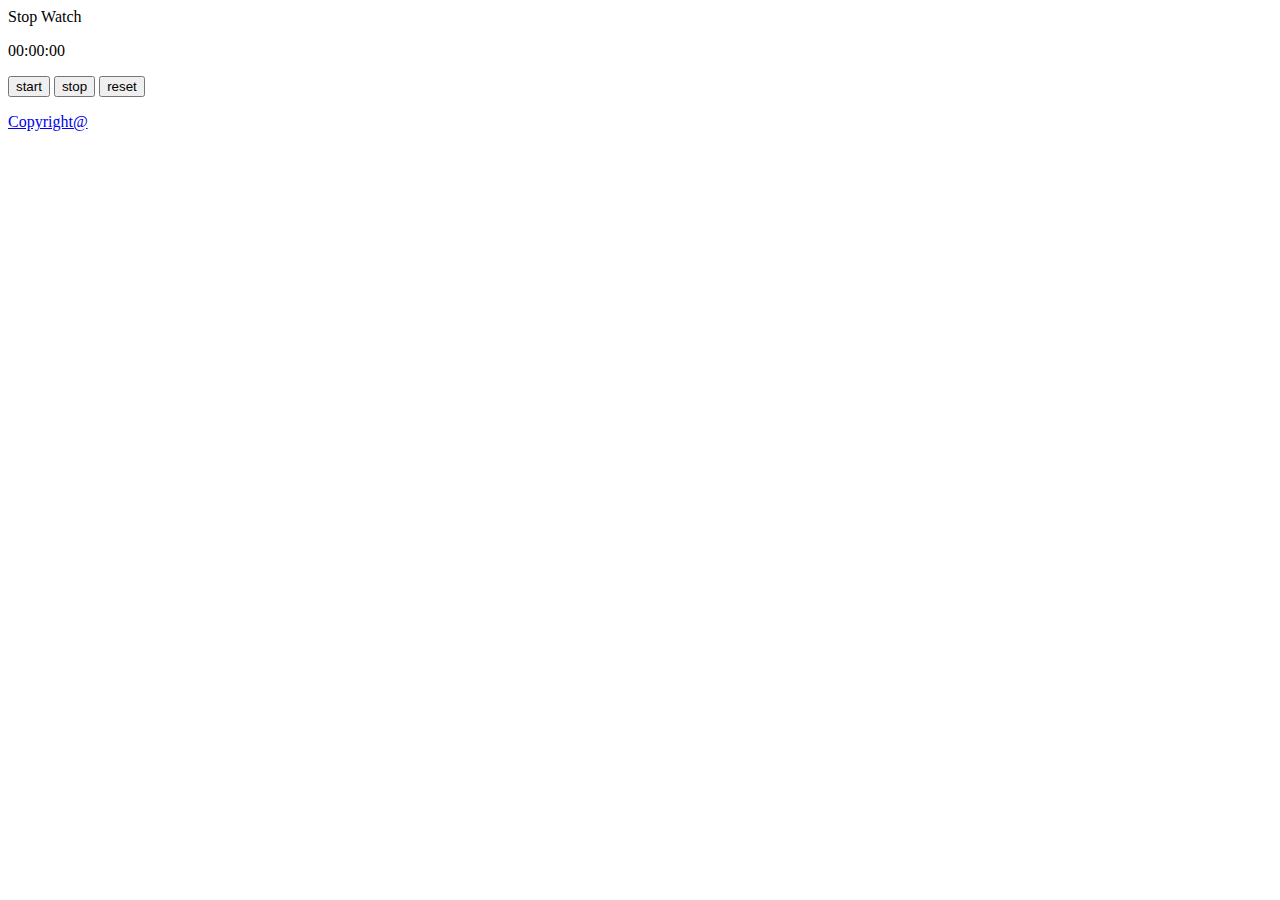
==== index.html @ 8f149a34 "Add files via upload" ====
<!DOCTYPE html>
<html lang="en">
  <head>
    <meta charset="UTF-8" />
    <meta name="viewport" content="width=device-width, initial-scale=1.0" />
    <title>Stop-Clock</title>
    <link rel="stylesheet" href="stylesss.css" />
  </head>
  <body>
    <div class="container">
      <header class="h">Stop Watch</header>
      <p class="time">
        <span id="minutes">00</span>:<span id="seconds">00</span>:<span
          id="tens"
          >00</span
        >
      </p>
      <button id="start">start</button>
      <button id="stop">stop</button>
      <button id="reset">reset</button>

      <footer class="footer">
        <a href="https://github.com/MKL27" target="_blank">
          <i class="github"></i>
          <p>Copyright@</p>
        </a>
      </footer>
    </div>
    <script src="javas.js"></script>
  </body>
</html>
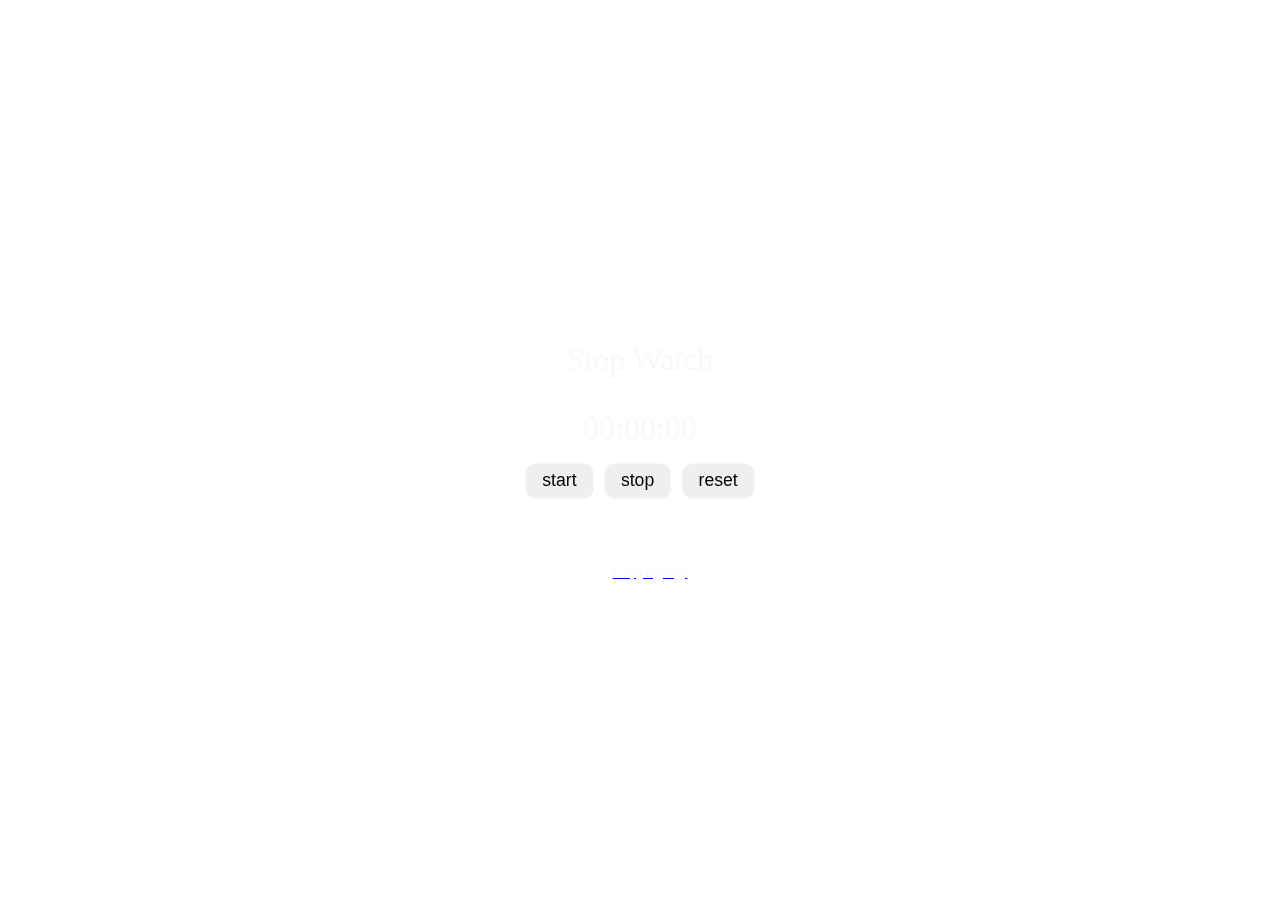
==== commit db9b526d: "Update index.html" ====
--- a/index.html
+++ b/index.html
@@ -4,7 +4,7 @@
     <meta charset="UTF-8" />
     <meta name="viewport" content="width=device-width, initial-scale=1.0" />
     <title>Stop-Clock</title>
-    <link rel="stylesheet" href="stylesss.css" />
+    <link rel="stylesheet" href="styles.css" />
   </head>
   <body>
     <div class="container">
@@ -26,6 +26,6 @@
         </a>
       </footer>
     </div>
-    <script src="javas.js"></script>
+    <script src="Javascript.js"></script>
   </body>
 </html>
--- a/styles.css
+++ b/styles.css
@@ -0,0 +1,75 @@
+* {
+    margin: 0;
+    padding: 0;
+}
+ body{
+    height: 100vh;
+    background-image:url(https://png.pngtree.com/thumb_back/fh260/background/20230408/pngtree-dust-smoke-colorful-background-image_2164092.jpg
+    );
+    background-position: center;
+    background-size: cover;
+    display: flex;
+    align-items: center;
+    justify-content: center;
+ }
+
+ .container{
+    padding: 1rem;
+    max-width: 900px;
+    height: 250px;
+    text-align: center;
+    align-items: center;
+    justify-content: center;
+    position: relative;
+    border-radius: 10px;
+    background-color: rgba(255, 255, 255, 0);
+    backdrop-filter: blur(20px);
+ }
+
+ .time,.h{
+    padding: 1rem 0;
+    font-size: 2rem;
+    color: #f8f8f8;
+ }
+
+ p{
+    color: #f8f8f8;
+ }
+
+ 
+ button{
+    align-items: baseline;
+    padding: 0.4rem 1rem;
+    margin: 0 0.2rem;
+    border-radius: 10px;
+    border: 1px solid #f8f8f8;
+    font-size: 1.1rem;
+
+ }
+
+ button:hover{
+    background-color: rgba(0, 0, 0, 0.4);
+    backdrop-filter: blur(10px);
+    color: #f8f8f8;
+ }
+
+
+ .footer{
+   position: absolute;
+   bottom: 0;
+   left: 0;
+   display: flex;
+   align-items: center;
+   justify-content: center;
+   gap: 10px;
+   width: 100%;
+   padding: 10px;
+   font-size: 15px;
+}
+
+.fa-github{
+   color: var(--font);
+   font-size: 24px;
+   transition: transform 0.3s ease-in-out;
+}
+
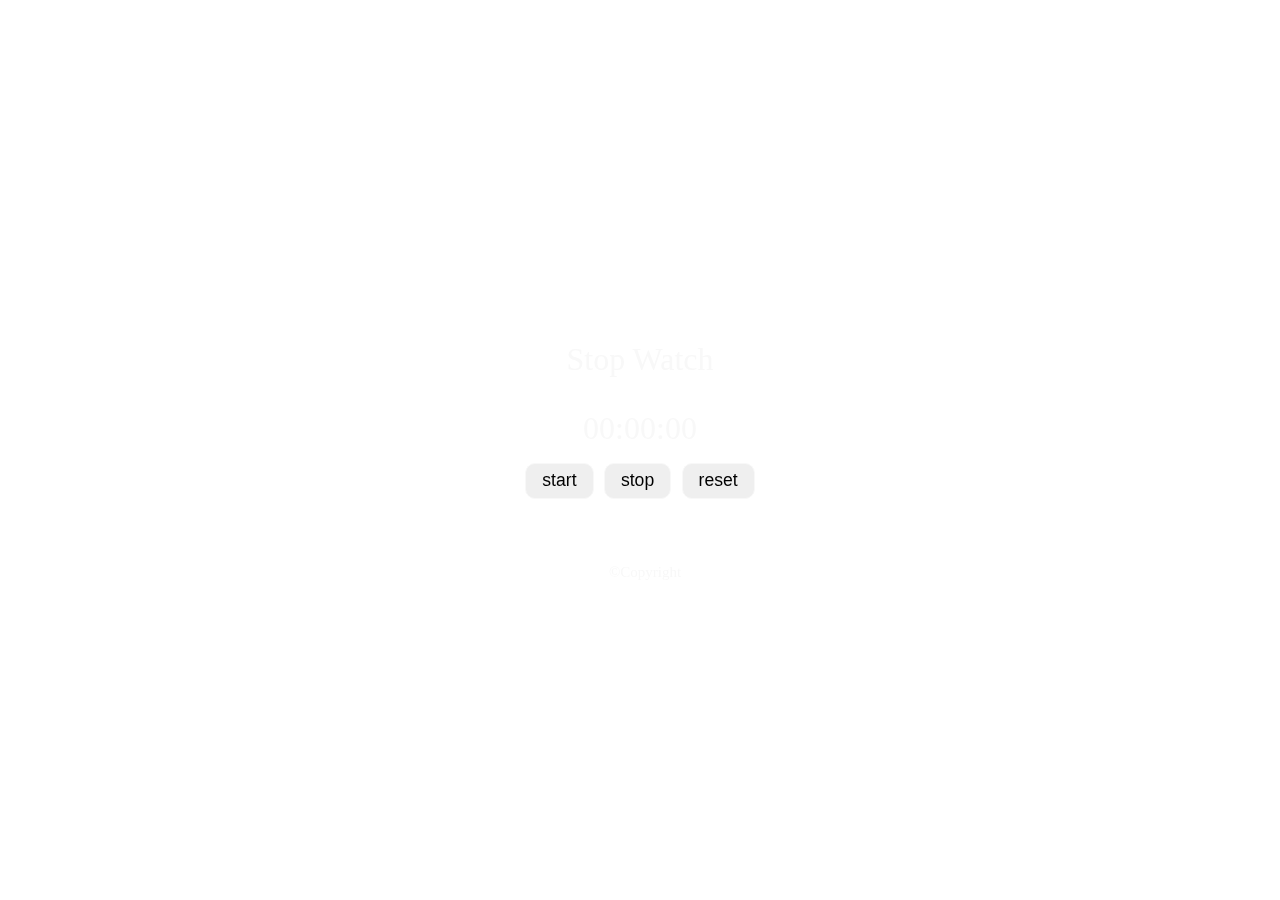
==== commit 75f1940a: "Update index.html" ====
--- a/index.html
+++ b/index.html
@@ -20,12 +20,13 @@
       <button id="reset">reset</button>
 
       <footer class="footer">
+        <p>&#169;Copyright</p>
         <a href="https://github.com/MKL27" target="_blank">
           <i class="github"></i>
-          <p>Copyright@</p>
+          
         </a>
       </footer>
     </div>
-    <script src="Javascript.js"></script>
+    <script src="javascript.js"></script>
   </body>
 </html>
